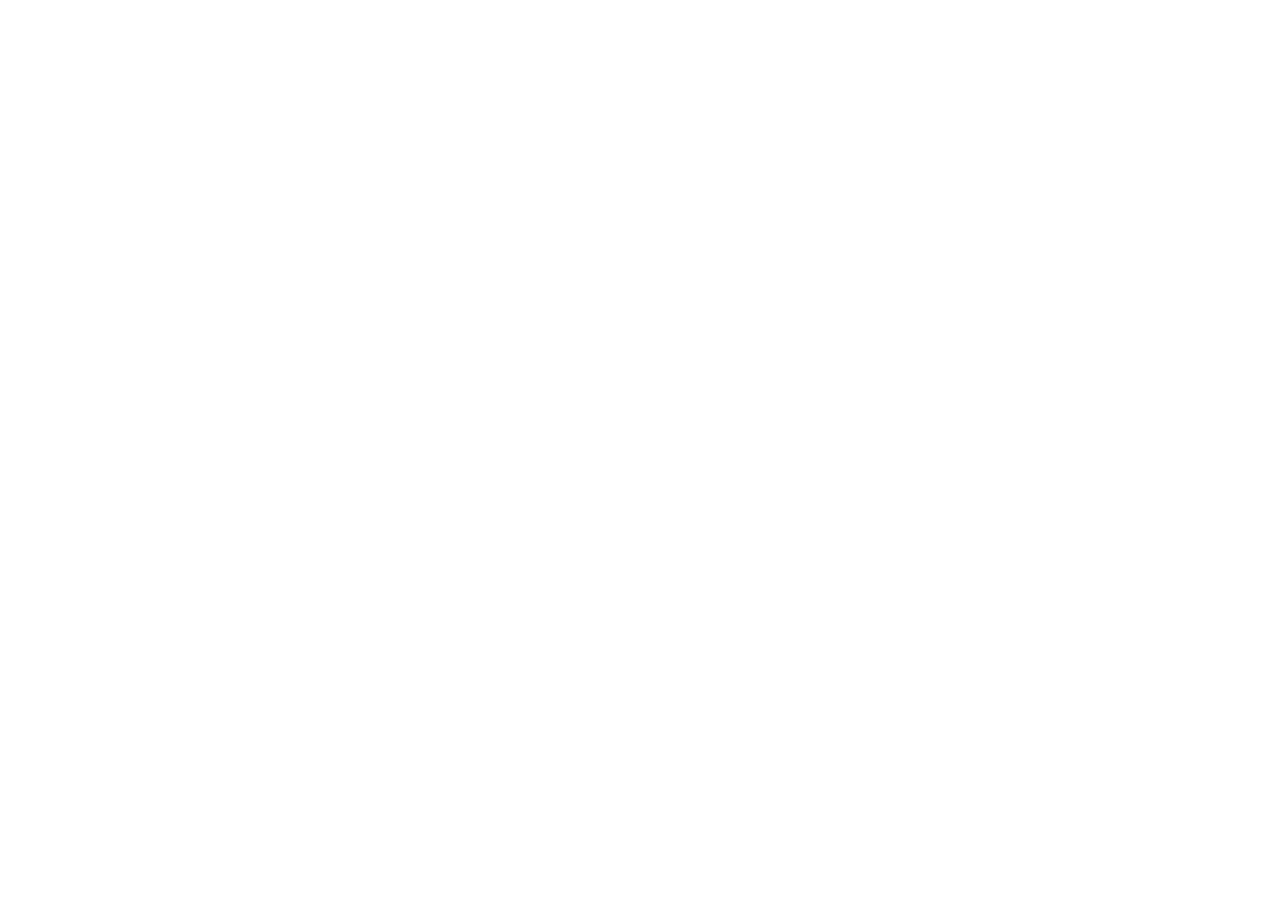
==== index.html @ 4bb77cc5 "Add files via upload" ====
<!DOCTYPE html>
<html lang="en">
    <head>
        <meta charset="UTF-8">
        <title>Untitled Document</title>
    </head>

    <body>
        <h1></h1>
        <script src="myscript.js"></script>
    </body>
</html>
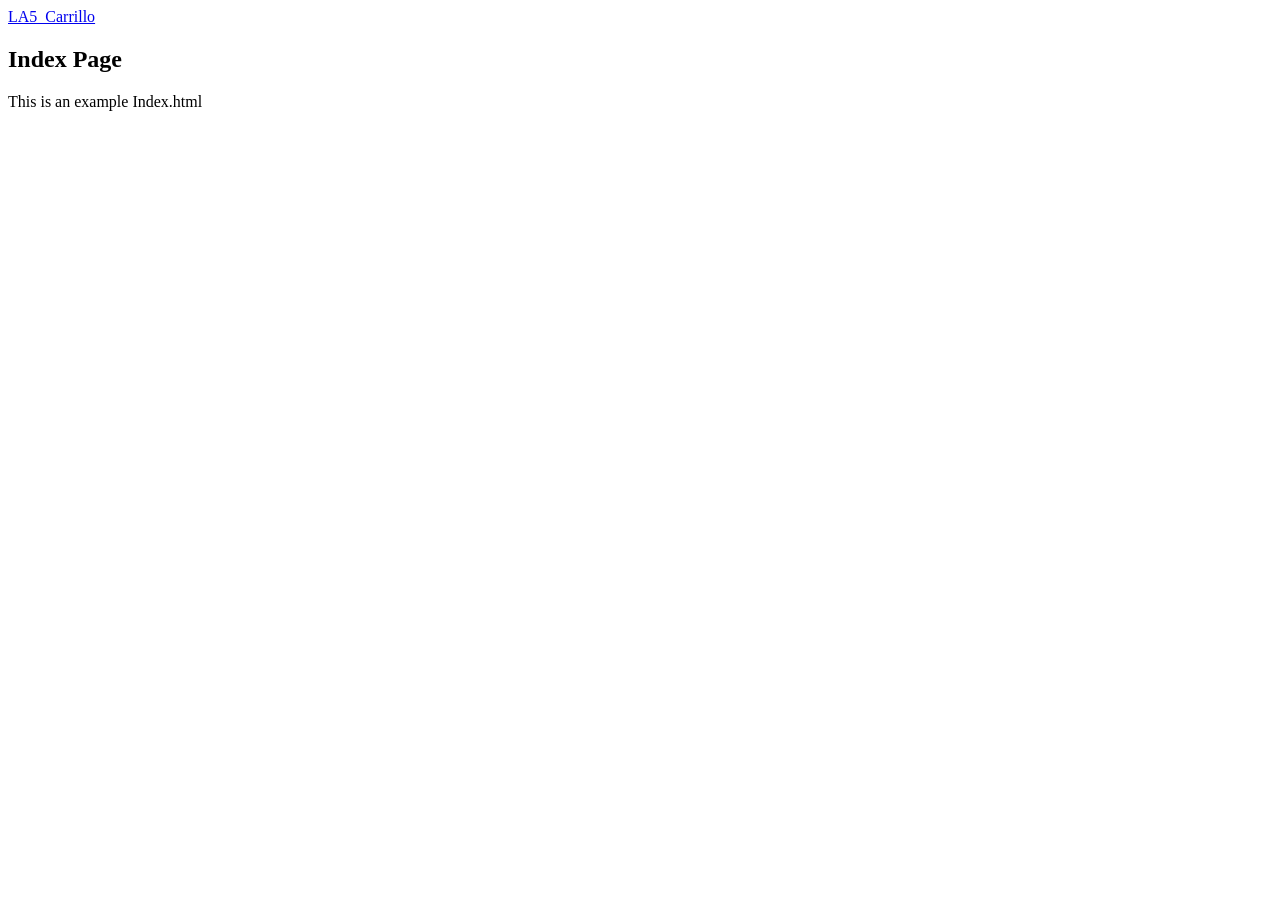
==== commit a83b0ac6: "index.html" ====
--- a/index.html
+++ b/index.html
@@ -1,12 +1,17 @@
 <!DOCTYPE html>
-<html lang="en">
+<html>
     <head>
-        <meta charset="UTF-8">
-        <title>Untitled Document</title>
+        <title>Home Page</title>
     </head>
-
     <body>
-        <h1></h1>
-        <script src="myscript.js"></script>
+        <header>
+            <nav>
+                <a href="LA5_Carrillo.html">LA5_Carrillo</a>
+            </nav>
+        </header>
+        <section>
+            <h2>Index Page</h2>
+            <p>This is an example Index.html</p>
+        </section>
     </body>
-</html>+</html>
